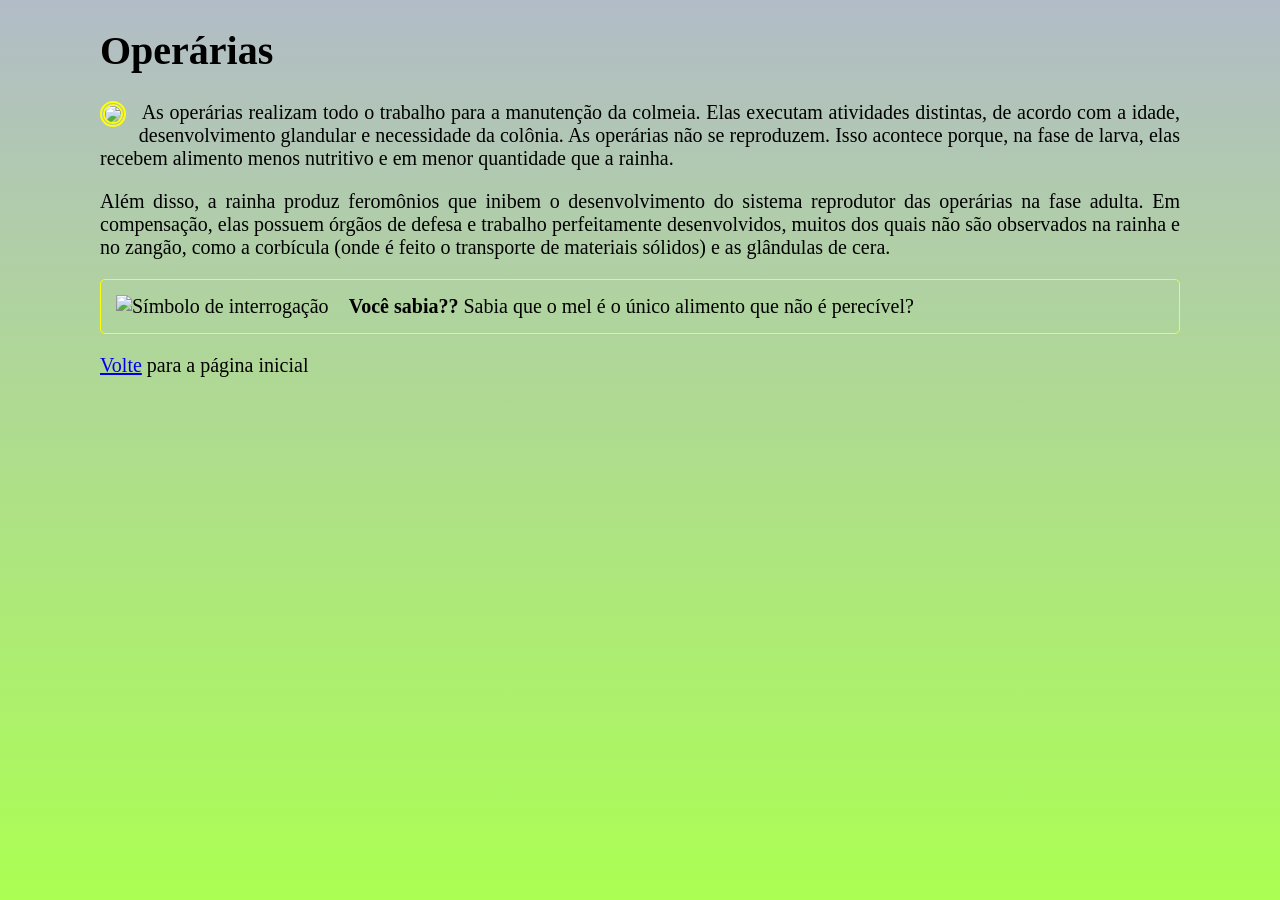
==== operarias.html @ befa685f "Exercicio2 Completo" ====
<!DOCTYPE html>
<html lang="pt-BR">
  <head>
    <meta charset="utf-8">
    <title>Operárias</title>
    <link rel="icon" href="favicon.png">

    <link rel="stylesheet" href="estilos.css">

  </head>
  <body>
    <h1>Operárias</h1>
    <img src="imgs/operaria.png" class="casta-de-abelha-direita">
    <p>As operárias realizam todo o trabalho para a manutenção da colmeia.
      Elas executam atividades distintas, de acordo com a idade,
      desenvolvimento glandular e necessidade da colônia. As operárias não
      se reproduzem. Isso acontece porque, na fase de larva, elas recebem
      alimento menos nutritivo e em menor quantidade que a rainha.
    </p>
    <p>Além disso, a rainha produz feromônios que inibem o desenvolvimento
      do sistema reprodutor das operárias na fase adulta. Em compensação,
      elas possuem órgãos de defesa e trabalho perfeitamente desenvolvidos,
      muitos dos quais não são observados na rainha e no zangão, como a
      corbícula (onde é feito o transporte de materiais sólidos) e as
      glândulas de cera.
    </p>
    <p class="curiosidade">
      <img src="imgs/icone-curiosidade.png" alt="Símbolo de interrogação">
      <strong>Você sabia??</strong> Sabia que o mel é o único alimento
      que não é perecível?
    </p>
    <p>
      <a href="index.html">Volte</a> para a página inicial
    </p>
  </body>
</html>
---- estilos.css ----
body{
    background-image:linear-gradient(
        0deg,
        rgb(171, 255, 82),
        rgb(178, 188, 199));
    font-size: 20px;
    margin: 0px 100px;

    
    background-repeat: no-repeat;
    background-position: left bottom;
    background-size: cover;
    text-align: justify;
}

body, html{
        min-height: 100%;
}

#logomarca {
    display: block;
    margin-left: auto;
    margin-right: auto;
}

.curiosidade{
    background-image: url(imgs/favo-de-mel.png);
    border: 1px solid rgb(254, 254, 8);
    border-radius: 5px;
    padding:15px;
}

.curiosidade > img{
        float: left;
        margin-right: 20px;

}

.casta-de-abelha-direita, .casta-de-abelha-esquerda{
    border: 5px double rgb(254, 254, 8);
    border-radius: 50%;
}

.casta-de-abelha-direita{
    float:left;
    margin-right: 20px;
    shape-outside: circle(50%);

}

.casta-de-abelha-esquerda{
    float:right;
    margin-left: 20px;
    shape-outside: circle(50%);

}
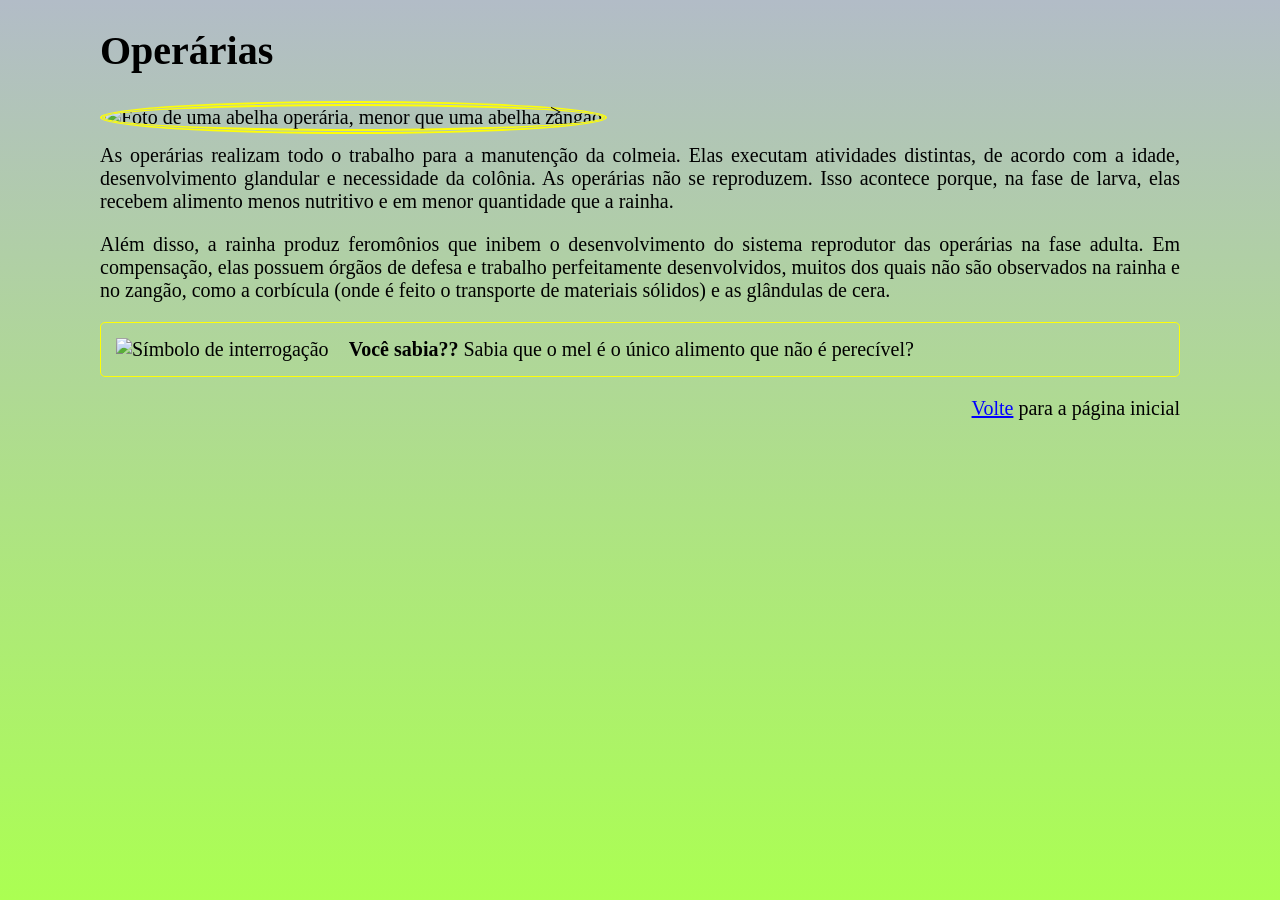
==== commit 190e24ba: "Exercicio4 Completo" ====
--- a/operarias.html
+++ b/operarias.html
@@ -10,7 +10,7 @@
   </head>
   <body>
     <h1>Operárias</h1>
-    <img src="imgs/operaria.png" class="casta-de-abelha-direita">
+    <img src="imgs/operaria.png" class="casta-de-abelha-direita" alt="Foto de uma abelha operária, menor que uma abelha zangão">>
     <p>As operárias realizam todo o trabalho para a manutenção da colmeia.
       Elas executam atividades distintas, de acordo com a idade,
       desenvolvimento glandular e necessidade da colônia. As operárias não
--- a/estilos.css
+++ b/estilos.css
@@ -52,5 +52,38 @@
     float:right;
     margin-left: 20px;
     shape-outside: circle(50%);
+    
 
+}
+
+#cabecalho{
+    background-color:rgb(255, 255, 255,0);
+    box-shadow: 4px 4px 4px #0003;
+    padding: 30px;
+}
+
+a:link {
+  color: blue;  
+}
+a:hover {
+  color: cyan;
+  text-decoration: none;
+}
+a:active {
+  color: gold; 
+}
+a:visited {
+  color: gray;
+}
+
+a[href^="http"] {
+  color: rgb(255, 0, 0);
+}
+
+p:last-of-type{ 
+  text-align: right;
+}
+
+img:not([alt]) {
+  border:solid 5px rgb(255, 0, 0);
 }
